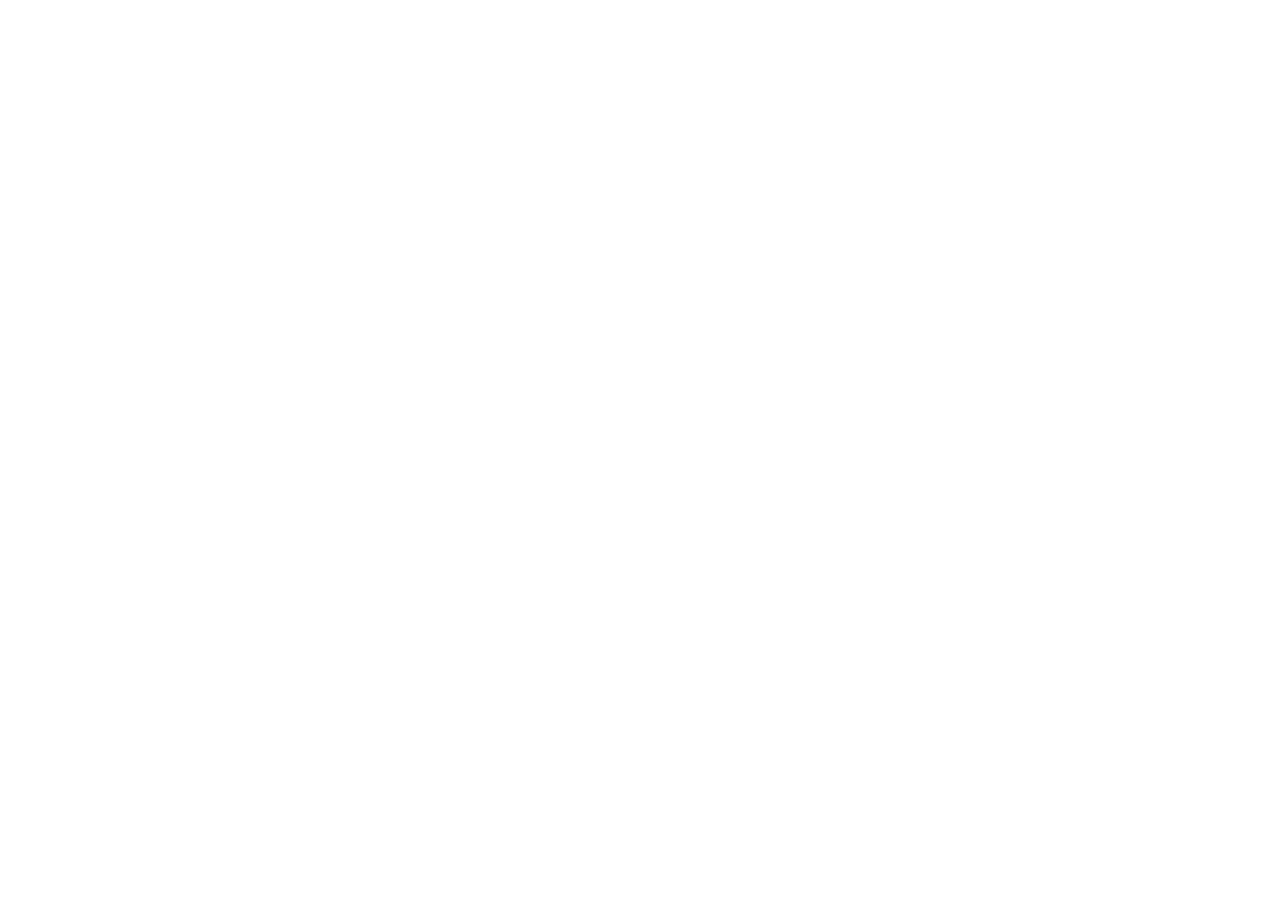
==== index.html @ a59a979d "ff" ====
<!DOCTYPE html>
<html lang="en"><head>
	<title> Example </title>
	<meta charset="utf-8">
	<meta name="viewport" content="width=device-width, initial-scale=1">  
	<script type="text/javascript" src="vendor/bootstrap.js"></script>
 	<script type="text/javascript" src="script.js"></script>
	<link rel="stylesheet" href="vendor/bootstrap.css">
	<link rel="stylesheet" href="vendor/font-awesome.css">
 	<link rel="stylesheet" href="style.css">
</head>
<body >
 
</body>
</html>
---- style.css ----
*{margin: 0; padding: 0;}
.dBtnGrey{padding: 7px; background: #dcdcdc; margin: 1px; cursor: pointer;}
.dBtnGreen{padding: 7px; background: #4CAF50; color: white; margin: 1px; cursor: pointer;}
.dBtnRed{padding: 7px; background: #f44336; color: white; margin: 1px; cursor: pointer;}
.dBtnYellow{padding: 7px; background: #ff9800; color: white; margin: 1px; cursor: pointer;}
.dBtnBlue{padding: 7px; background: #2196F3; color: white; margin: 1px; cursor: pointer;}
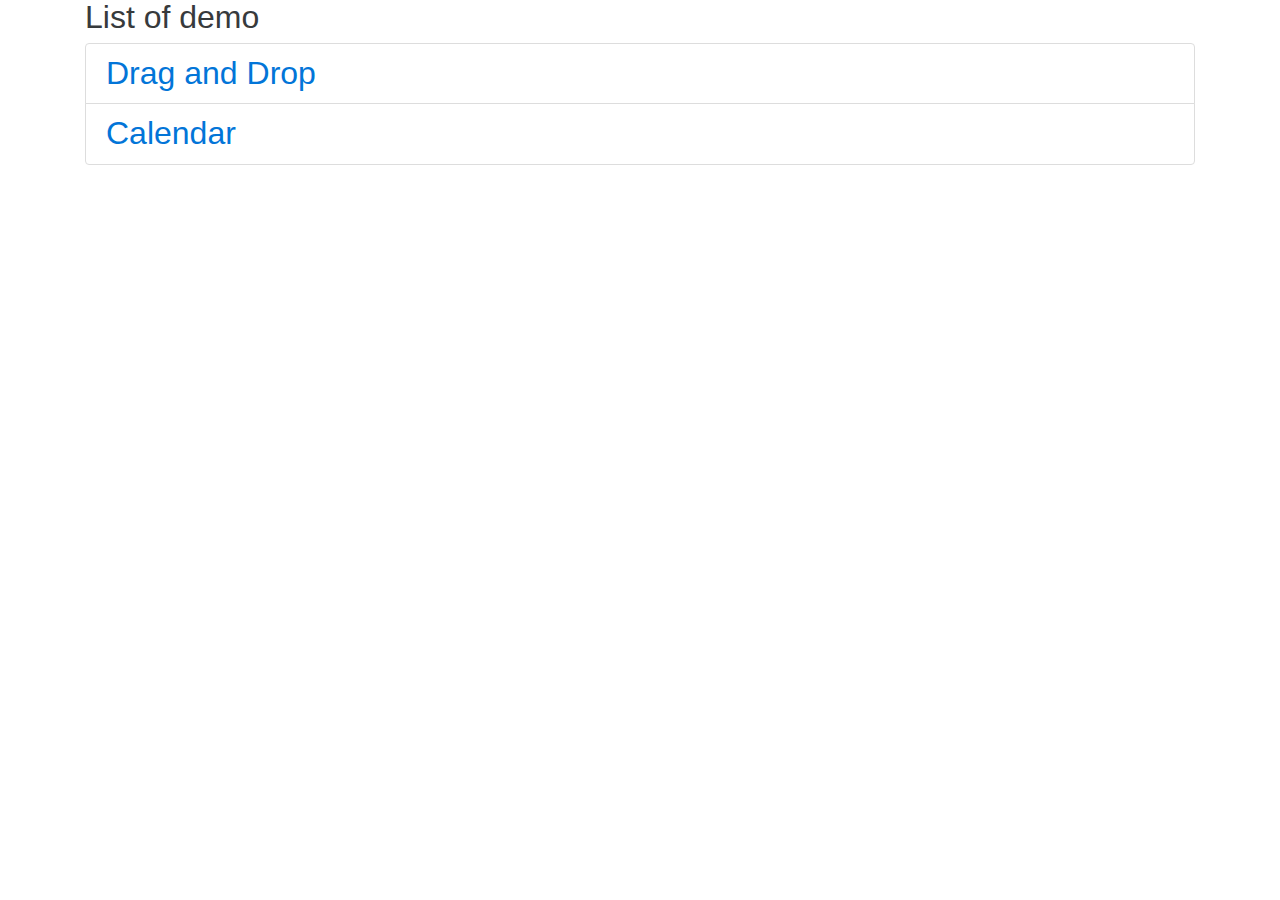
==== commit 671a3791: "Update index.html" ====
--- a/index.html
+++ b/index.html
@@ -10,6 +10,12 @@
  	<link rel="stylesheet" href="style.css">
 </head>
 <body >
- 
+<div class="container">
+	<h2>List of demo<h2>
+	 <ul class="list-group">
+	  <li class="list-group-item"><a href='https://duong97.github.io/FrontEnd/dragNdrop.html'>Drag and Drop</a></li>
+	  <li class="list-group-item"><a href='https://duong97.github.io/FrontEnd/calendar.html'>Calendar</a></li>
+	</ul>
+</div>
 </body>
-</html>+</html>
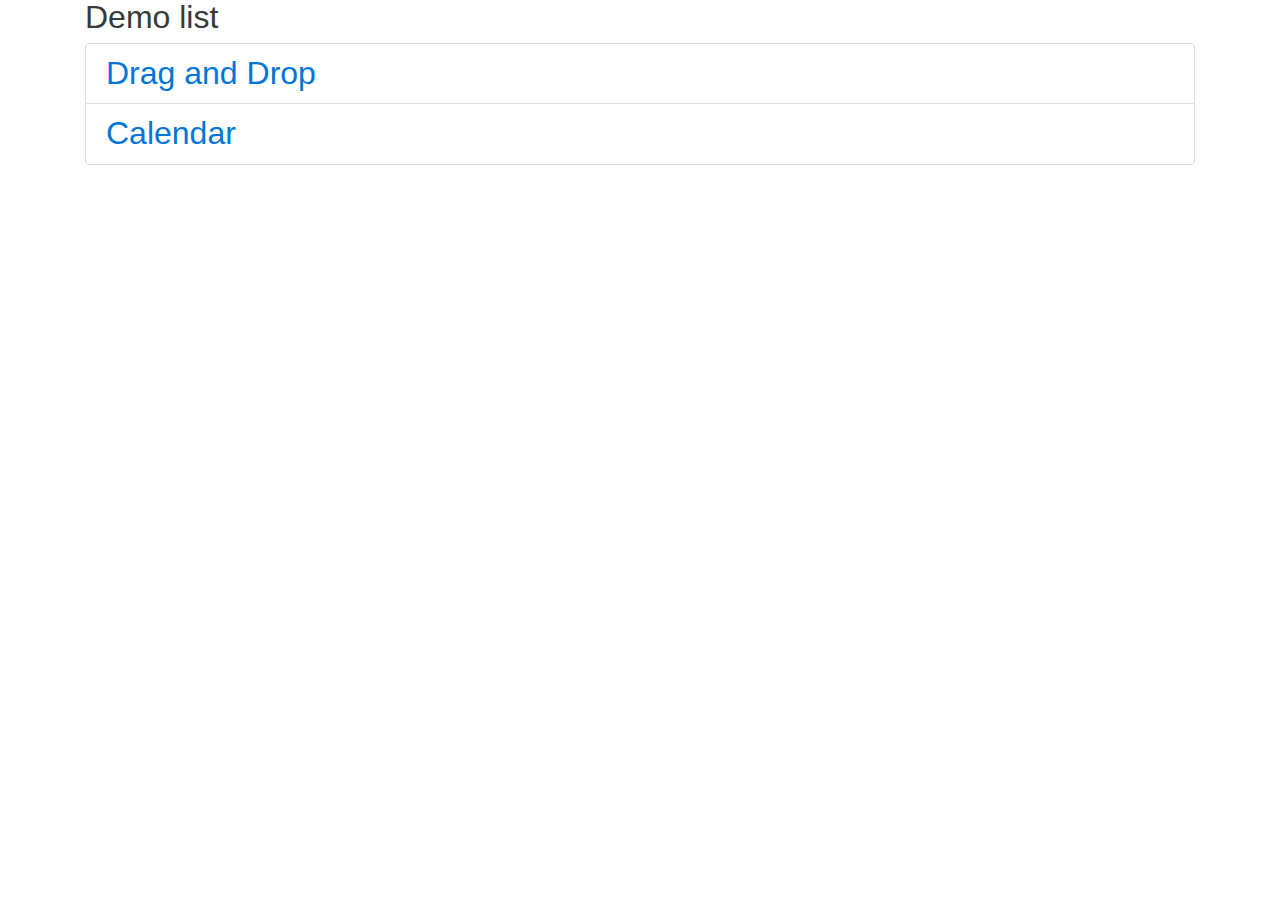
==== commit 0342a855: "Update index.html" ====
--- a/index.html
+++ b/index.html
@@ -1,6 +1,6 @@
 <!DOCTYPE html>
 <html lang="en"><head>
-	<title> Example </title>
+	<title>Demo list</title>
 	<meta charset="utf-8">
 	<meta name="viewport" content="width=device-width, initial-scale=1">  
 	<script type="text/javascript" src="vendor/bootstrap.js"></script>
@@ -11,7 +11,7 @@
 </head>
 <body >
 <div class="container">
-	<h2>List of demo<h2>
+	<h2>Demo list<h2>
 	 <ul class="list-group">
 	  <li class="list-group-item"><a href='https://duong97.github.io/FrontEnd/dragNdrop.html'>Drag and Drop</a></li>
 	  <li class="list-group-item"><a href='https://duong97.github.io/FrontEnd/calendar.html'>Calendar</a></li>
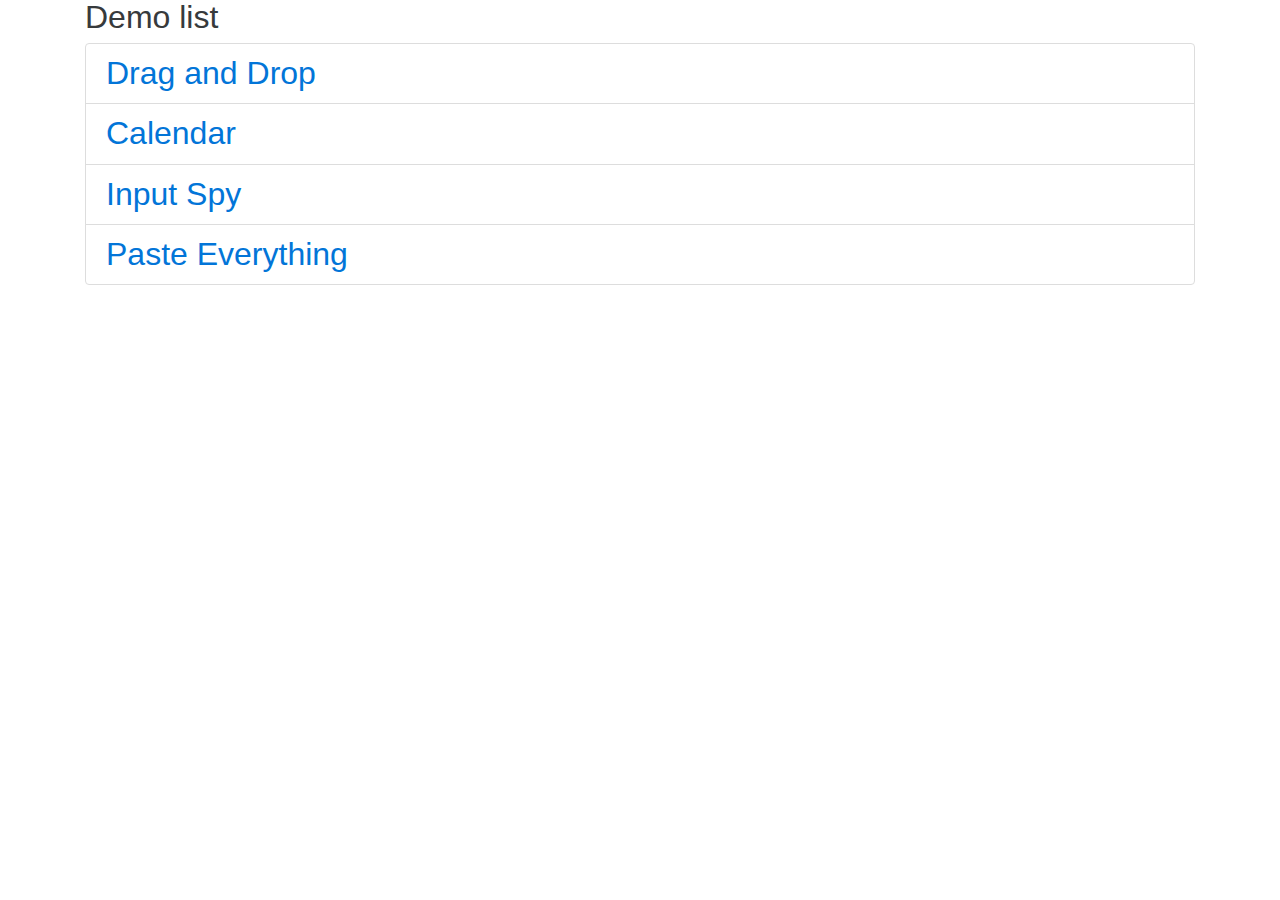
==== commit 119d5174: "m" ====
--- a/index.html
+++ b/index.html
@@ -15,6 +15,8 @@
 	 <ul class="list-group">
 	  <li class="list-group-item"><a href='https://duong97.github.io/FrontEnd/dragNdrop.html'>Drag and Drop</a></li>
 	  <li class="list-group-item"><a href='https://duong97.github.io/FrontEnd/calendar.html'>Calendar</a></li>
+	  <li class="list-group-item"><a href='https://duong97.github.io/FrontEnd/inputSpy.html'>Input Spy</a></li>
+	  <li class="list-group-item"><a href='https://duong97.github.io/FrontEnd/pasteEverything.html'>Paste Everything</a></li>
 	</ul>
 </div>
 </body>
